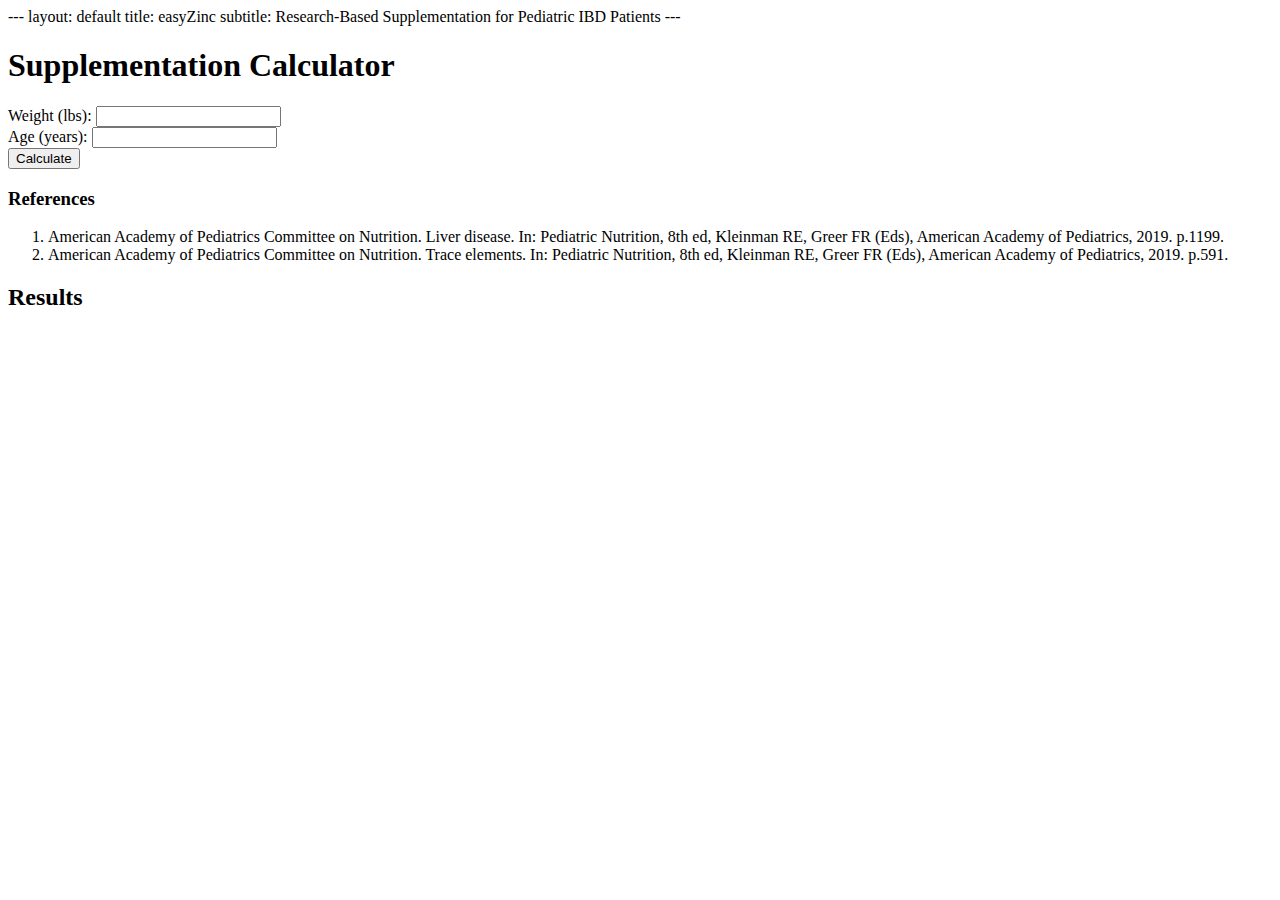
==== index.html @ a6e1893c "Update index.html" ====
---
layout: default
title: easyZinc
subtitle: Research-Based Supplementation for Pediatric IBD Patients
---


<html>
  <div class="top-section">
    <h1>Supplementation Calculator</h1>
    <div class="calculator">
      <label for="input1">Weight (lbs):</label>
      <input type="number" id="input1">
      <br>
      <label for="input2">Age (years):</label>
      <input type="number" id="input2">
      <br>
      <button onclick="calculate()">Calculate</button>
      <div id="result"></div>
      <div>
        <h3 style="font-weight: bold;">References</h3>
        <ol>
          <li>American Academy of Pediatrics Committee on Nutrition. Liver disease. In: Pediatric Nutrition, 8th ed, Kleinman RE, Greer FR (Eds), American Academy of Pediatrics, 2019. p.1199.</li>
          <li>American Academy of Pediatrics Committee on Nutrition. Trace elements. In: Pediatric Nutrition, 8th ed, Kleinman RE, Greer FR (Eds), American Academy of Pediatrics, 2019. p.591.</li>
        </ol>
      </div>
    </div>
  </div>

  <h2>Results</h2>

  <table style="display: none;"> <!-- Hide the table by default -->
    <thead>
      <tr>
        <th>URL</th>
        <th>Suggested Dosage</th>
        <th>Original Suggested Serving Size</th>
      </tr>
    </thead>
    <tbody id="table-body"> <!-- Added an id attribute -->
      <!-- JavaScript code will generate rows here -->
    </tbody>
  </table>
  
  <script>
    // Your JavaScript code
    const dictionaryObject = {};

    fetch('https://raw.githubusercontent.com/sumeishan/zinc/main/Supplement%20List%20-%20Description%20Sheet.csv')
      .then(response => response.text())
      .then(data => {
        const rows = data.split('\n').slice(1); // Remove header row

        rows.forEach(row => {
          const [distributor, name, url, origDosage, perMeasure, measure, dosagePerMeasure, image] = row.split(',');

          dictionaryObject[dosagePerMeasure] = {
            distributor: distributor, 
            name: name, 
            url: url,
            measure: measure, 
            origDosage: origDosage,
            perMeasure: perMeasure, 
            image: image
          };
        });

        console.log('Dictionary object:', dictionaryObject);
      })
      .catch(error => {
        console.error('Error fetching CSV:', error);
      });

    // Function to calculate the number of measures and determine the appropriate measure word
    function getNumberOfMeasures(first_value = 40, dpm) {
      <!--   
      var { n: recommended_dose, duration: recommended_duration } = calculate_supplementation(first_value); // Fixed variable name
      -->
      const n = 40
      const dividend = Math.floor(n / dpm); // Fixed variable name
      return dividend;
    }

    // Array of measure word pairs [singular, plural]
    const measureWordPairs = [
      ['gummy', 'gummies'],
      ['capsule', 'capsules'],
      ['drop', 'drops'],
      ['tablet', 'tablets'],
      ['spray', 'sprays'], 
      ["lorenge", "lorenges"], 
      ["caplet", "caplets"]
    ];

    // Function to get the singular version of the measure word
    function getMeasureSingular(measure) {
      const pair = measureWordPairs.find(([singular, _]) => measure === singular);
      return pair ? pair[0] : measure;
    }

    // Function to get the plural version of the measure word
    function getMeasurePlural(measure) {
      const pair = measureWordPairs.find(([_ , plural]) => measure === plural);
      return pair ? pair[1] : measure;
    }

    // Function to calculate the total dosage
    function calculateTotalDosage(numberOfMeasures, dosagePerMeasure) {
      const totalDosage = numberOfMeasures * dosagePerMeasure;
      return totalDosage.toFixed(1);
    }

    // Function to calculate the supplementation values
    function calculate_supplementation(weight_in_lbs) {
      let recommended_dose = 0;
      let recommended_duration = "4 to 6 weeks, depending on severity";
      let weight_in_kg = weight_in_lbs * 0.45359237;
      recommended_dose = Math.round(weight_in_kg * 10) / 10;
      return { n: recommended_dose, duration: recommended_duration };
    }

    // Function to perform the calculation and display the result
    function calculate() {
      var value1 = parseInt(document.getElementById("input1").value);
      var value2 = parseInt(document.getElementById("input2").value);
      var { n: recommended_dose, duration: recommended_duration } = calculate_supplementation(value1);
      var resultDiv = document.getElementById("result");
      resultDiv.innerHTML = "Recommended Dosage: " + recommended_dose + " mg per day" + "<br>Recommended Duration: " + recommended_duration;

      // Clear existing table rows
      const tbody = document.getElementById('table-body'); // Use the id attribute set for tbody
      tbody.innerHTML = '';

      // Generate new table rows
      for (const dosage in dictionaryObject) {
        const { url, measure, origDosage, perMeasure } = dictionaryObject[dosage];

        const row = document.createElement('tr');
        const numberOfMeasures = getNumberOfMeasures(value1, dosage);
        const suggestedDosage = numberOfMeasures === 1 ? getMeasureSingular(measure) : getMeasurePlural(measure);
        const originalSuggestedServing = `${origDosage} mg for every ${perMeasure} ${measure}`;

        row.innerHTML = `
          <td>${url}</td>
          <td>${numberOfMeasures} ${suggestedDosage} (Total Intake: ${calculateTotalDosage(numberOfMeasures, dosage)} mg)</td>
          <td>${originalSuggestedServing}</td>
        `;

        tbody.appendChild(row);
      }

      // Show the results table
      var table = document.querySelector('table');
      table.style.display = 'table';
    }
  </script>
</html>
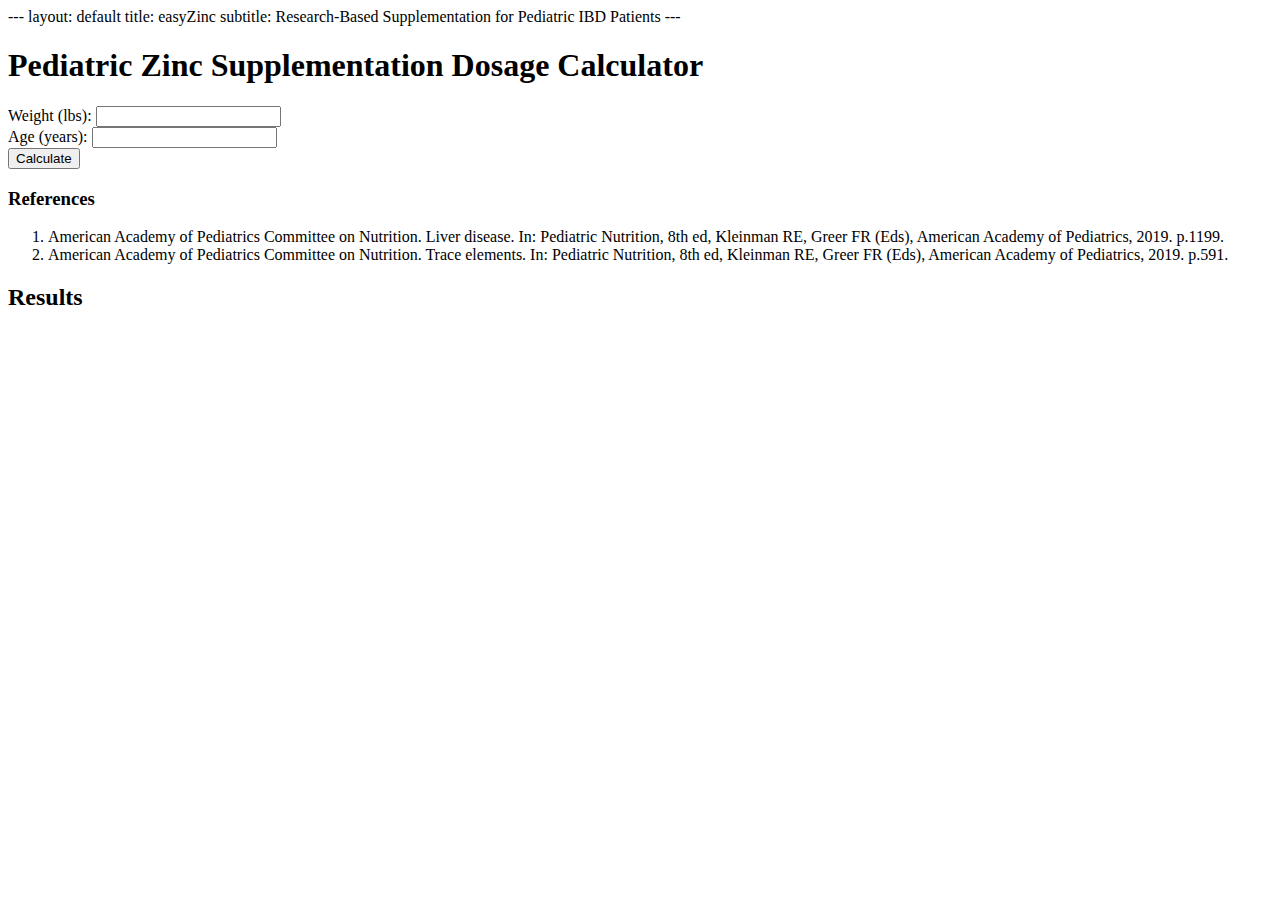
==== commit a30ed9fb: "Update index.html" ====
--- a/index.html
+++ b/index.html
@@ -4,10 +4,19 @@
 subtitle: Research-Based Supplementation for Pediatric IBD Patients
 ---
 
-
-<html>
-  <div class="top-section">
-    <h1>Supplementation Calculator</h1>
+<html> 
+  <style>
+    .red-dosage {
+      color: red;
+    }
+    .resized-image {
+      max-width: 100px;
+      max-height: 100px;
+    } 
+  </style> 
+<body>
+  <div class="Supplementation Calculator">
+    <h1>Pediatric Zinc Supplementation Dosage Calculator</h1>
     <div class="calculator">
       <label for="input1">Weight (lbs):</label>
       <input type="number" id="input1">
@@ -32,9 +41,9 @@
   <table style="display: none;"> <!-- Hide the table by default -->
     <thead>
       <tr>
-        <th>URL</th>
+        <th> Product </th>
         <th>Suggested Dosage</th>
-        <th>Original Suggested Serving Size</th>
+        <th> Distributor </th>
       </tr>
     </thead>
     <tbody id="table-body"> <!-- Added an id attribute -->
@@ -51,18 +60,26 @@
       .then(data => {
         const rows = data.split('\n').slice(1); // Remove header row
 
+        console.log('Total items:', rows.length); // Display the total number of items
+
         rows.forEach(row => {
           const [distributor, name, url, origDosage, perMeasure, measure, dosagePerMeasure, image] = row.split(',');
 
-          dictionaryObject[dosagePerMeasure] = {
-            distributor: distributor, 
-            name: name, 
+          if (!dictionaryObject[dosagePerMeasure]) {
+            dictionaryObject[dosagePerMeasure] = []; // Create an empty array if it doesn't exist
+          }
+
+          dictionaryObject[dosagePerMeasure].push({
+            distributor: distributor,
+            name: name,
             url: url,
-            measure: measure, 
             origDosage: origDosage,
-            perMeasure: perMeasure, 
-            image: image
-          };
+            perMeasure: perMeasure,
+            measure: measure,
+            dosagePerMeasure: dosagePerMeasure,
+            image: image,
+            suggested: perMeasure
+          });
         });
 
         console.log('Dictionary object:', dictionaryObject);
@@ -71,26 +88,24 @@
         console.error('Error fetching CSV:', error);
       });
 
+
     // Function to calculate the number of measures and determine the appropriate measure word
-    function getNumberOfMeasures(first_value = 40, dpm) {
-      <!--   
-      var { n: recommended_dose, duration: recommended_duration } = calculate_supplementation(first_value); // Fixed variable name
-      -->
-      const n = 40
-      const dividend = Math.floor(n / dpm); // Fixed variable name
+    function getNumberOfMeasures(first_value, dpm) { 
+      const dividend = Math.floor(first_value / dpm);
       return dividend;
     }
 
-    // Array of measure word pairs [singular, plural]
+    // Array of measure word pairs [singular, plural] 
     const measureWordPairs = [
       ['gummy', 'gummies'],
       ['capsule', 'capsules'],
       ['drop', 'drops'],
       ['tablet', 'tablets'],
-      ['spray', 'sprays'], 
-      ["lorenge", "lorenges"], 
-      ["caplet", "caplets"]
+      ['spray', 'sprays'],
+      ['lozenge', 'lozenges'],
+      ['caplet', 'caplets']
     ];
+
 
     // Function to get the singular version of the measure word
     function getMeasureSingular(measure) {
@@ -100,7 +115,7 @@
 
     // Function to get the plural version of the measure word
     function getMeasurePlural(measure) {
-      const pair = measureWordPairs.find(([_ , plural]) => measure === plural);
+      const pair = measureWordPairs.find(([singular, _]) => measure === singular);
       return pair ? pair[1] : measure;
     }
 
@@ -128,24 +143,71 @@
       resultDiv.innerHTML = "Recommended Dosage: " + recommended_dose + " mg per day" + "<br>Recommended Duration: " + recommended_duration;
 
       // Clear existing table rows
-      const tbody = document.getElementById('table-body'); // Use the id attribute set for tbody
+      const tbody = document.getElementById('table-body');
       tbody.innerHTML = '';
 
+      // Update suggestedDosage in dictionaryObject and create an array of objects
+      const objects = [];
+      for (const dosage in dictionaryObject) {
+        const dosageObjects = dictionaryObject[dosage]; // Retrieve the array of objects for the current dosagePerMeasure
+
+        for (const obj of dosageObjects) {
+          const { distributor, name, url, origDosage, perMeasure, measure, dosagePerMeasure, image, suggested } = obj;
+          const suggestedServingNumber = getNumberOfMeasures(recommended_dose, dosagePerMeasure);
+          const suggestedServingString = suggestedServingNumber === 1 ? getMeasureSingular(measure) : getMeasurePlural(measure);
+          const suggestedDosage = calculateTotalDosage(suggestedServingNumber, dosagePerMeasure);
+          const originalSuggestedServing = `${origDosage} mg for every ${perMeasure} ${measure}`;
+
+          obj.suggested = suggestedServingNumber; // Update the suggested property of the current object
+          
+          objects.push({
+            dosage,
+            distributor,
+            name,
+            url,
+            measure,
+            origDosage,
+            perMeasure,
+            image,
+            suggested,
+            suggestedServingNumber,
+            suggestedServingString,
+            suggestedDosage,
+            originalSuggestedServing
+          });
+        } // Missing closing brace for the inner for loop
+      } // Closing brace for the outer for loop
+
+      // Sort the objects based on the suggestedDosage
+      objects.sort((a, b) => {
+        const suggestedDosageA = parseFloat(a.suggestedServingNumber);
+        const suggestedDosageB = parseFloat(b.suggestedServingNumber);
+
+        if (suggestedDosageA === 0) return 1; // Place 0 dosage at the end
+        if (suggestedDosageB === 0) return -1; // Place 0 dosage at the end
+
+        return suggestedDosageA - suggestedDosageB;
+      });
+
       // Generate new table rows
-      for (const dosage in dictionaryObject) {
-        const { url, measure, origDosage, perMeasure } = dictionaryObject[dosage];
+      console.log("Length of objects:", objects.length);
+
+      for (const obj of objects) {
+        const { dosage, distributor, name, url, measure, origDosage, perMeasure, image, suggested, suggestedServingNumber, suggestedServingString, suggestedDosage, originalSuggestedServing } = obj;
 
         const row = document.createElement('tr');
-        const numberOfMeasures = getNumberOfMeasures(value1, dosage);
-        const suggestedDosage = numberOfMeasures === 1 ? getMeasureSingular(measure) : getMeasurePlural(measure);
-        const originalSuggestedServing = `${origDosage} mg for every ${perMeasure} ${measure}`;
+
+        // If suggestedDosage is 0, add a CSS class to color the cell red
+        const dosageClass = suggestedServingNumber === 0 ? 'red-dosage' : '';
 
         row.innerHTML = `
-          <td>${url}</td>
-          <td>${numberOfMeasures} ${suggestedDosage} (Total Intake: ${calculateTotalDosage(numberOfMeasures, dosage)} mg)</td>
-          <td>${originalSuggestedServing}</td>
+          <td><a href="${url}" target="_blank">${name}</a> <br> <a href="${url}" target="_blank"><img src="${image}" alt="${name}" class="resized-image" ></a> </td>
+          <td class="${dosageClass}">
+            ${suggestedServingNumber !== 0 ? `${suggestedServingNumber} ${suggestedServingString} <br> (Total Intake: ${suggestedDosage} mg)` : "This product's serving size is not able to satisfy the patient's needs."}
+          </td>
+          <td>${distributor}</td>
         `;
-
+        
         tbody.appendChild(row);
       }
 
@@ -154,5 +216,6 @@
       table.style.display = 'table';
     }
   </script>
+</body>
 </html>
 
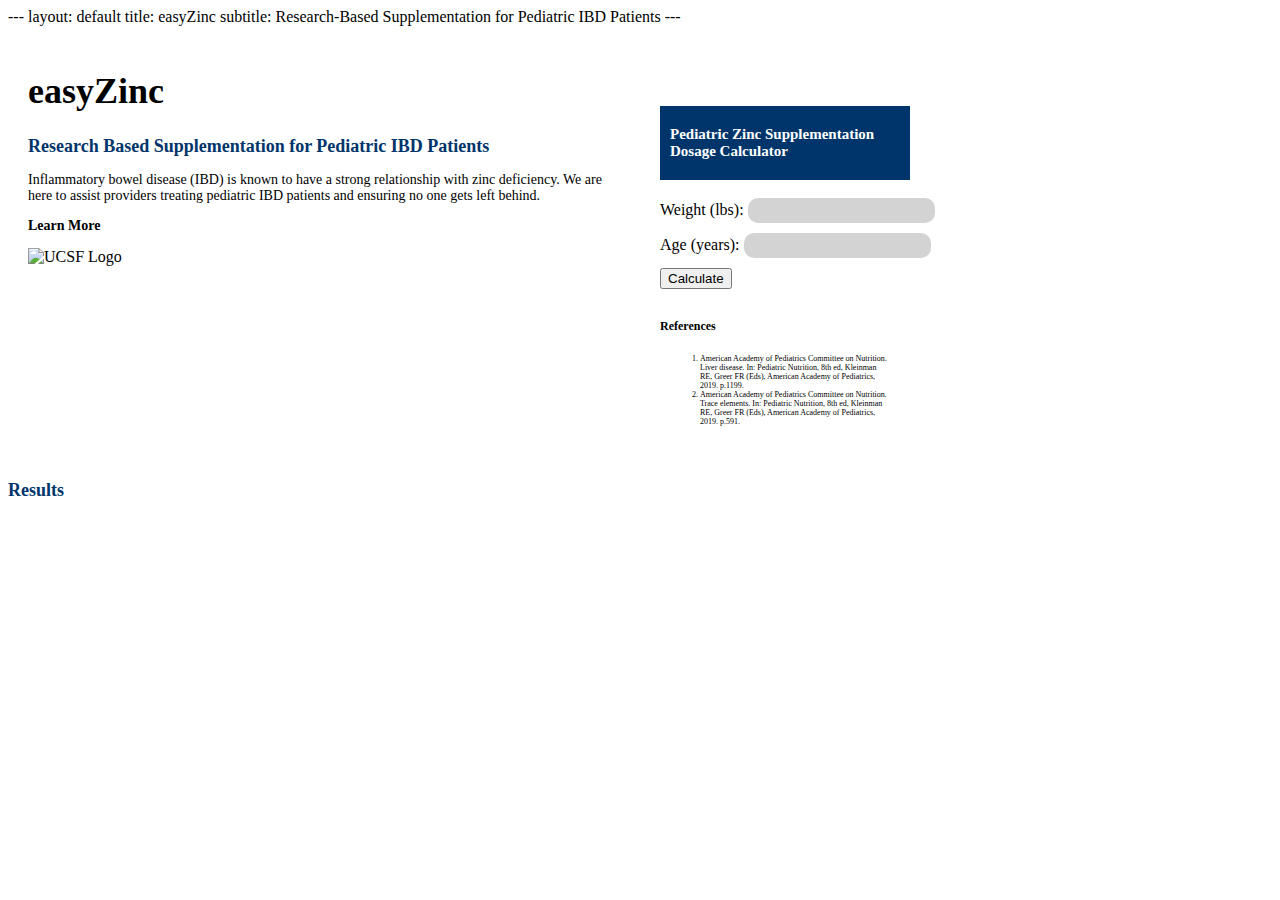
==== commit 4f924e91: "Update index.html" ====
--- a/index.html
+++ b/index.html
@@ -3,38 +3,114 @@
 title: easyZinc
 subtitle: Research-Based Supplementation for Pediatric IBD Patients
 ---
-
-<html> 
-  <style>
-    .red-dosage {
-      color: red;
-    }
-    .resized-image {
-      max-width: 100px;
-      max-height: 100px;
-    } 
-  </style> 
+ 
+<html>
+<head>
+    <title>easyZinc</title>
+    <style>
+        body {
+            font-family: "Times New Roman", Times, serif;
+        }
+        
+        .container {
+            display: flex;
+        }
+        
+        .left-half {
+            width: 50%;
+            padding: 20px;
+        }
+        
+        .right-half {
+            width: 50%;
+            padding: 20px;
+            margin-top: 60px; /* Adjust this value as needed */
+        }
+        
+        h1 {
+            font-size: 36px;
+            font-weight: bold;
+        }
+        
+        h2 {
+            font-size: 18px;
+            color: #00356B;
+        }
+        
+        p {
+            font-size: 14px;
+        }
+        
+        a {
+            font-weight: bold;
+            color: black;
+            text-decoration: none;
+        }
+        
+        .supplementation-calculator {
+            width: 230px;
+            background-color: #00356B;
+            padding: 10px;
+            color: white;
+        }
+        
+        .calculator-input {
+            border: none;
+            border-radius: 10px;
+            padding: 5px;
+            margin-bottom: 10px;
+            background-color: lightgray;
+        }
+        
+        .references {
+            font-size: 8px;
+            width: 230px;
+            overflow-x: hidden;
+        }
+        
+        .resized-image {
+            max-width: 100px;
+            max-height: 100px;
+        }
+    </style>
+</head>
 <body>
-  <div class="Supplementation Calculator">
-    <h1>Pediatric Zinc Supplementation Dosage Calculator</h1>
-    <div class="calculator">
-      <label for="input1">Weight (lbs):</label>
-      <input type="number" id="input1">
-      <br>
-      <label for="input2">Age (years):</label>
-      <input type="number" id="input2">
-      <br>
-      <button onclick="calculate()">Calculate</button>
-      <div id="result"></div>
-      <div>
-        <h3 style="font-weight: bold;">References</h3>
-        <ol>
-          <li>American Academy of Pediatrics Committee on Nutrition. Liver disease. In: Pediatric Nutrition, 8th ed, Kleinman RE, Greer FR (Eds), American Academy of Pediatrics, 2019. p.1199.</li>
-          <li>American Academy of Pediatrics Committee on Nutrition. Trace elements. In: Pediatric Nutrition, 8th ed, Kleinman RE, Greer FR (Eds), American Academy of Pediatrics, 2019. p.591.</li>
-        </ol>
-      </div>
+    <div class="container">
+        <div class="left-half">
+            <h1>easyZinc</h1>
+            <h2>Research Based Supplementation for Pediatric IBD Patients</h2>
+            <p>Inflammatory bowel disease (IBD) is known to have a strong relationship with zinc deficiency. We are here to assist providers treating pediatric IBD patients and ensuring no one gets left behind.</p>
+            <p><a href="https://sumeishan.github.io/easyZinc/about/">Learn More</a></p>
+            <img class="resized-image" src="https://raw.githubusercontent.com/sumeishan/easyZinc/main/ucsf_logo.jpg" alt="UCSF Logo">
+        </div>
+        <div class="right-half">
+            <div class="supplementation-calculator">
+                <h1 style="font-size: 15px;">Pediatric Zinc Supplementation Dosage Calculator </h1>
+            </div>
+            <br> 
+            <div class="calculator">
+                <label for="input1">Weight (lbs):</label>
+                <input class="calculator-input" type="number" id="input1">
+                <br>
+                <label for="input2">Age (years):</label>
+                <input class="calculator-input" type="number" id="input2">
+                <br>
+                <button onclick="calculate()">Calculate</button>
+                <div id="result"></div>
+                <br>
+            </div>
+            <div class="references">
+                <h3 style="font-weight: bold; font-size: 12px;">References</h3>
+                <h4 style="font-weight: normal;font-size: 8px; overflow-x: hidden;">
+                    <ol>
+                        <li>American Academy of Pediatrics Committee on Nutrition. Liver disease. In: Pediatric Nutrition, 8th ed, Kleinman RE, Greer FR (Eds), American Academy of Pediatrics, 2019. p.1199.</li>
+                        <li>American Academy of Pediatrics Committee on Nutrition. Trace elements. In: Pediatric Nutrition, 8th ed, Kleinman RE, Greer FR (Eds), American Academy of Pediatrics, 2019. p.591.</li>
+                    </ol>
+                </h4>
+            </div>
+        </div>
     </div>
-  </div>
+
 
   <h2>Results</h2>
 
@@ -207,7 +283,8 @@
           </td>
           <td>${distributor}</td>
         `;
-        
+
+
         tbody.appendChild(row);
       }
 
@@ -218,4 +295,3 @@
   </script>
 </body>
 </html>
-
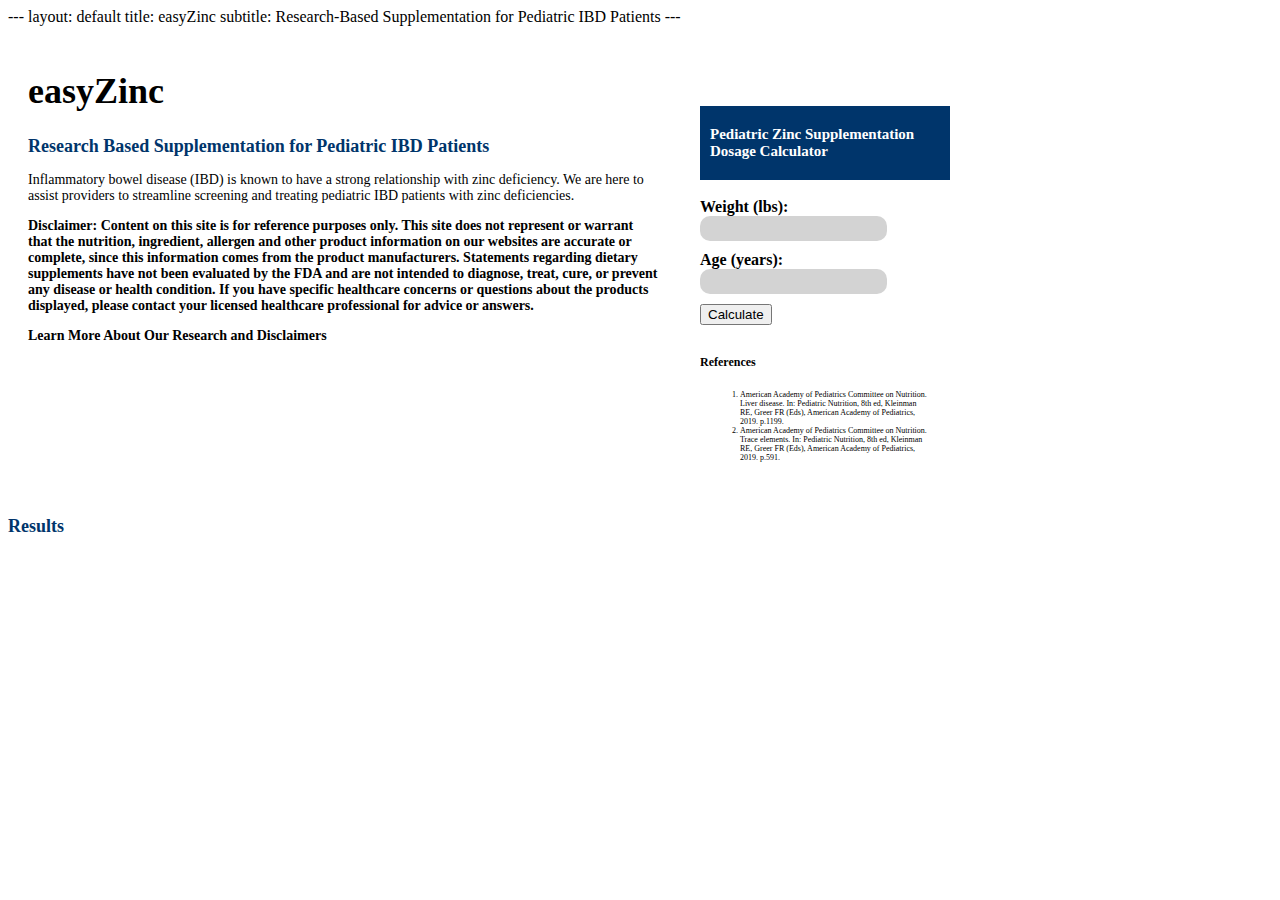
==== commit 9c4d247d: "Update index.html" ====
--- a/index.html
+++ b/index.html
@@ -79,9 +79,11 @@
         <div class="left-half">
             <h1>easyZinc</h1>
             <h2>Research Based Supplementation for Pediatric IBD Patients</h2>
-            <p>Inflammatory bowel disease (IBD) is known to have a strong relationship with zinc deficiency. We are here to assist providers treating pediatric IBD patients and ensuring no one gets left behind.</p>
-            <p><a href="https://sumeishan.github.io/easyZinc/about/">Learn More</a></p>
-            <img class="resized-image" src="https://raw.githubusercontent.com/sumeishan/easyZinc/main/ucsf_logo.jpg" alt="UCSF Logo">
+            <p>Inflammatory bowel disease (IBD) is known to have a strong relationship with zinc deficiency. We are here to assist providers to streamline screening and treating pediatric IBD patients with zinc deficiencies. </p>
+            <p> <b>Disclaimer:<b> Content on this site is for reference purposes only. This site does not represent or warrant that the nutrition, ingredient, allergen and other product information on our websites are accurate or complete, since this information comes from the product manufacturers. Statements regarding dietary supplements have not been evaluated by the FDA and are not intended to diagnose, treat, cure, or prevent any disease or health condition. If you have specific healthcare concerns or questions about the products displayed, please contact your licensed healthcare professional for advice or answers. 
+</p>
+         <p><a href="https://sumeishan.github.io/easyZinc/about/"> Learn More About Our Research and Disclaimers </a></p>
+         
         </div>
         <div class="right-half">
             <div class="supplementation-calculator">
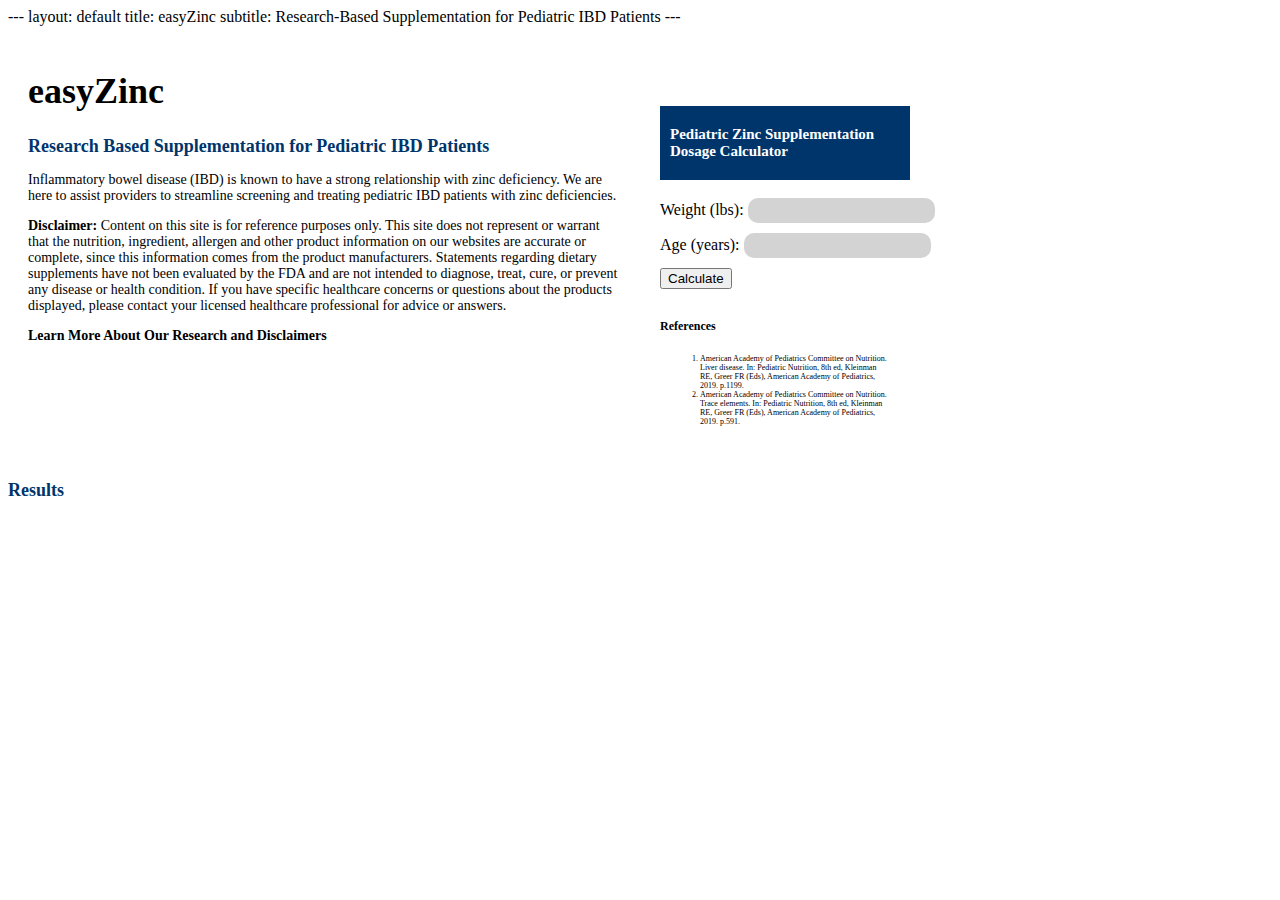
==== commit 4050199e: "Update index.html" ====
--- a/index.html
+++ b/index.html
@@ -80,7 +80,7 @@
             <h1>easyZinc</h1>
             <h2>Research Based Supplementation for Pediatric IBD Patients</h2>
             <p>Inflammatory bowel disease (IBD) is known to have a strong relationship with zinc deficiency. We are here to assist providers to streamline screening and treating pediatric IBD patients with zinc deficiencies. </p>
-            <p> <b>Disclaimer:<b> Content on this site is for reference purposes only. This site does not represent or warrant that the nutrition, ingredient, allergen and other product information on our websites are accurate or complete, since this information comes from the product manufacturers. Statements regarding dietary supplements have not been evaluated by the FDA and are not intended to diagnose, treat, cure, or prevent any disease or health condition. If you have specific healthcare concerns or questions about the products displayed, please contact your licensed healthcare professional for advice or answers. 
+            <p> <b>Disclaimer:</b> Content on this site is for reference purposes only. This site does not represent or warrant that the nutrition, ingredient, allergen and other product information on our websites are accurate or complete, since this information comes from the product manufacturers. Statements regarding dietary supplements have not been evaluated by the FDA and are not intended to diagnose, treat, cure, or prevent any disease or health condition. If you have specific healthcare concerns or questions about the products displayed, please contact your licensed healthcare professional for advice or answers. 
 </p>
          <p><a href="https://sumeishan.github.io/easyZinc/about/"> Learn More About Our Research and Disclaimers </a></p>
          
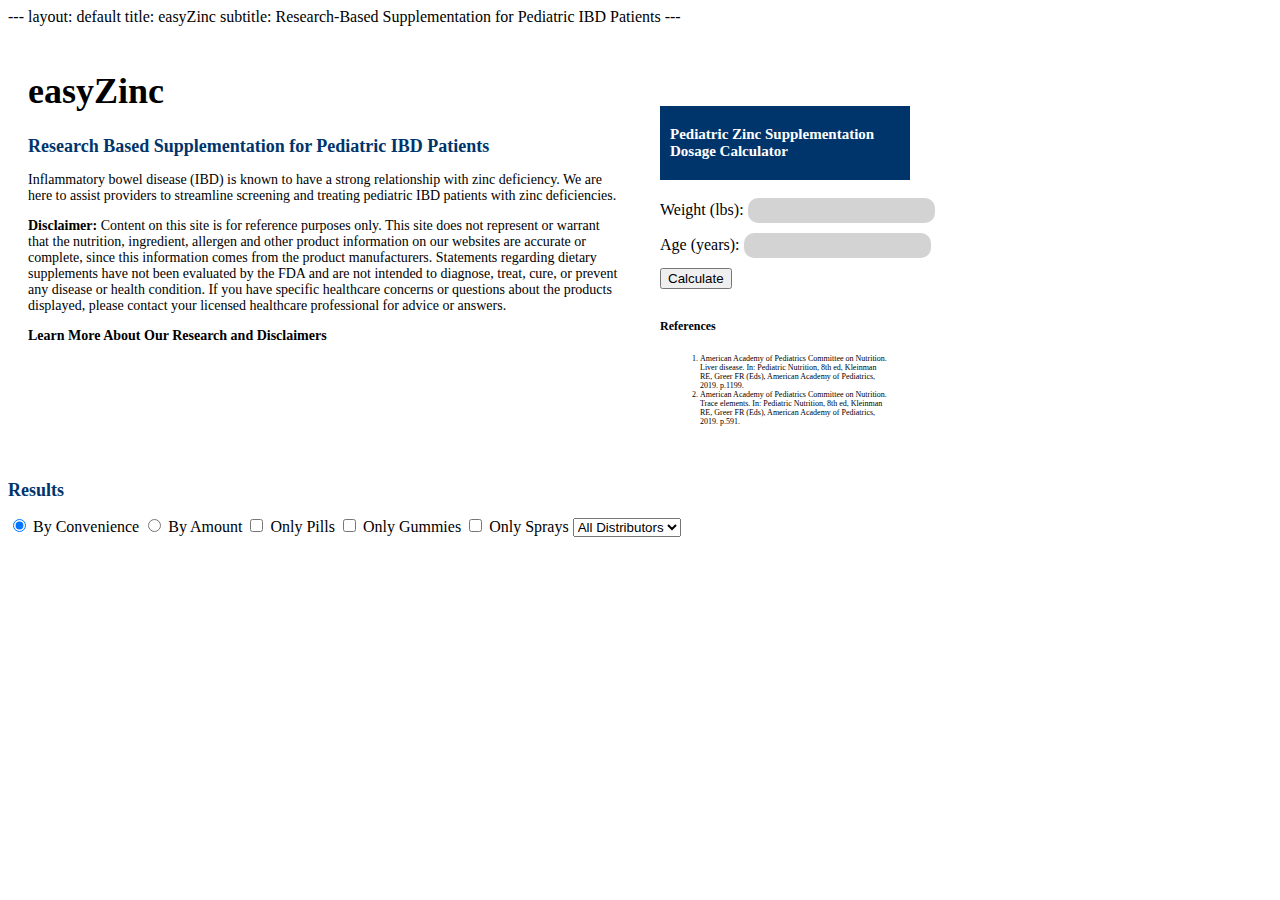
==== commit c2f0e5ca: "Update index.html" ====
--- a/index.html
+++ b/index.html
@@ -116,6 +116,36 @@
 
   <h2>Results</h2>
 
+ 
+  <div id="filter-menu">
+  <label>
+    <input type="radio" name="filter-type" value="convenience" checked> By Convenience
+  </label>
+  <label>
+    <input type="radio" name="filter-type" value="amount"> By Amount
+  </label>
+
+  <label>
+    <input type="checkbox" name="pill-filter"> Only Pills
+  </label>
+  <label>
+    <input type="checkbox" name="gummy-filter"> Only Gummies
+  </label>
+  <label>
+    <input type="checkbox" name="spray-filter"> Only Sprays
+  </label>
+
+  <label>
+    <select name="distributor-filter">
+      <option value="">All Distributors</option>
+      <option value="amazon">Amazon</option>
+      <option value="target">Target</option>
+      <option value="walgreens">Walgreens</option>
+      <option value="cvs">CVS</option>
+    </select>
+  </label>
+</div>
+
   <table style="display: none;"> <!-- Hide the table by default -->
     <thead>
       <tr>
